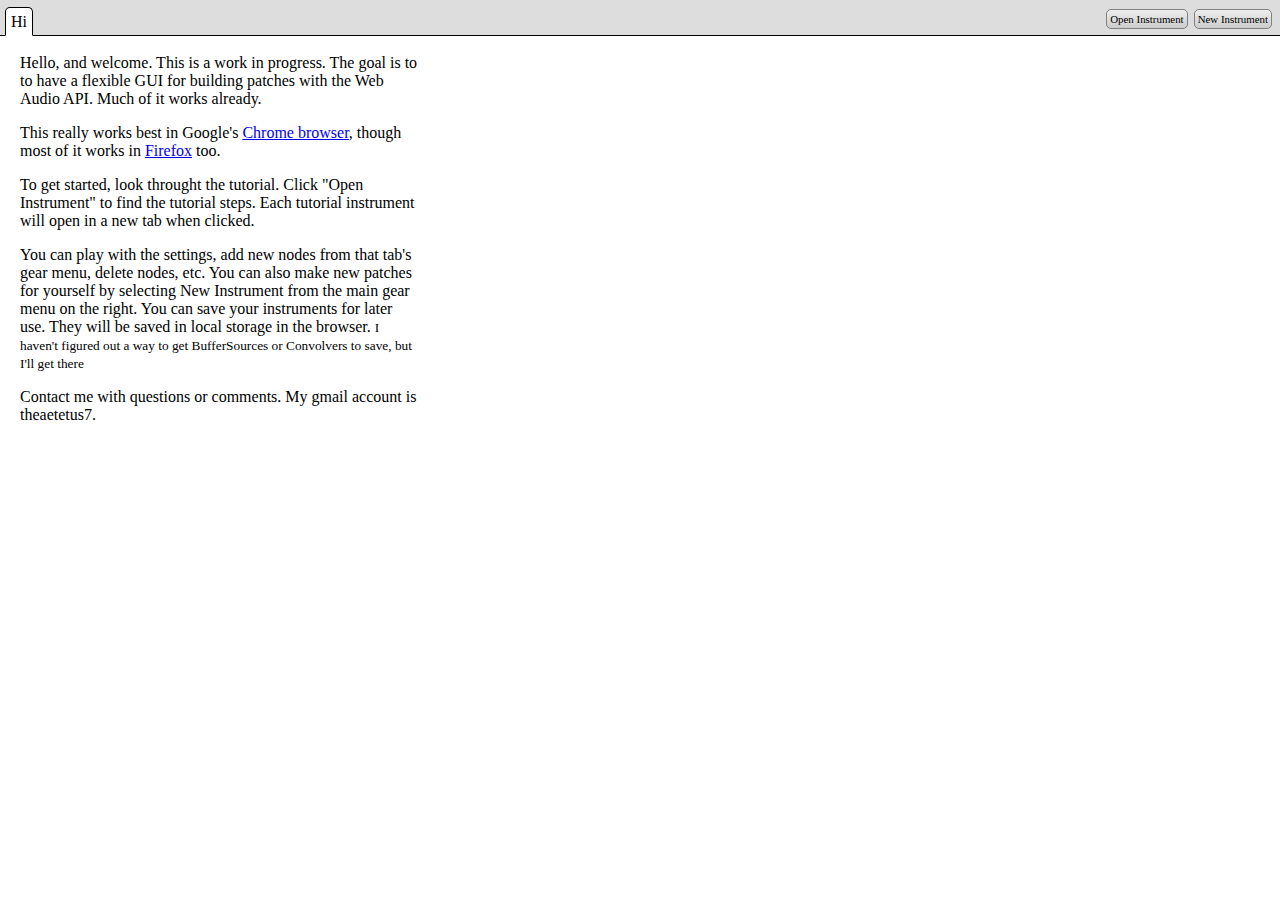
==== public_html/index.html @ 7d1bdcbb "improve file structure.  rename some files" ====
<!DOCTYPE html>
<!--
To change this license header, choose License Headers in Project Properties.
To change this template file, choose Tools | Templates
and open the template in the editor.
-->
<html>
    <head>
        <title>Web Audio GUI</title>
        <meta charset="UTF-8">
        <meta name="viewport" content="width=device-width, initial-scale=1.0">

        <link rel="icon" type="image/png" href="svg/logo16.png" />

        <link rel="stylesheet" type="text/css" href="css/SheetMusic.css">
        <link rel="stylesheet" type="text/css" href="css/tabs.css">
        <link href="//maxcdn.bootstrapcdn.com/font-awesome/4.2.0/css/font-awesome.min.css" rel="stylesheet">
        <link rel="stylesheet" href="css/synthUI2.css">            
        <style class="noteStyle"></style>
        <script src="js/MusicTools.js"></script>
        <script type='text/javascript' src='js/jquery/jquery-2.1.1.min.js'></script>
        <script src="js/math.min.js"></script>
        <script src='js/io.js'></script>
        <script src='js/instrument.js'></script>
        <script src='js/InstrumentNodeModels.js'></script>
        <script src="js/Scheduler.js"></script>
        <script src="js/SheetMusic.js"></script>
        <script src="js/chroma.min.js"></script>
        <script src='js/tabs.js'></script>
        <script src="js/synthUI.js"></script>
        <script src="js/jsPlumb-1.7.10-min.js"></script>
        <script src="js/jquery-ui-position.min.js"></script>
        <script src="js/Manager.js"></script>
    </head>
    <body>
        <div class="tutorial" style="display:none">
            <div data-tutorial='1' data-caption='Instrument [osc]'>
                <div>
                    <p>
                        This is a simple as it gets, a single oscillator.  So, let me take
                        this opportunity to explain a bit about how this program works.  
                        If this window is covering things, click the down arrow button
                        at the top right or resize your browser window.
                    </p>
                </div>
                <div>
                    <h3>
                        Playing the Instrument
                    </h3>
                    <p>
                        What you're looking at here is a representation of an instrument.
                        You can ask the instrument to play a note for a period of time at
                        using the controls at the bottom of the page.  Try it.  Try using different
                        frequencies and different durations.  You can put either numeric frequencies
                        like 138.59 or note names C#3 into the frequency box.  The duration is the
                        length of time in seconds that the note will play.  If you want the
                        note to just keep playing till you give further instructions set
                        Duration to 0 or leave it blank.  You can play around with things
                        while the instrument is playing to see how your changes sound.
                    </p>
                    <p>
                        Instruments created with WebAudioGUI are designed to be monophonic.
                        That means, they aren't designed to play more than one note at
                        the same time (though you can have many oscillators on different
                        frequency to make up that one note, see tutorial 3).
                        You can tell it to start playing a new note before
                        the old one is finished, but it won't always give you the result
                        you'd hope for.
                    </p>
                    <p>
                        Sometime, I will license the software for the underlying javascript
                        object so that you can use the instruments you build on your own website.
                        Multiple copies of the same instrument can be created to play so that
                        as many notes as you have RAM for can be played at once.
                        When you tell the javascript object to play a note, you tell it the note and the
                        start and end time.  I've also written a sequencer that that can be
                        used to get the instrument to play a whole song.
                    </p>
                </div>
            </div>
            <div data-tutorial='2' data-caption='Connections [osc,gain]'>
                <p>
                    For those of you familiar with the web audio api, you'll see that
                    all the features of OscillatorNodes and GainNodes are represented here.</p>
                <h4>Connections - inputs, outputs, and AudioParams</h4>
                <p>
                    At the top of the nodes, you see their outputs.  At the bottom
                    you see connection targets: inputs and AudioParams.  Click an
                    output and drag to a connection target to make a connection.
                </p>
            </div>
            <div data-tutorial='3' data-caption='Parameters[2osc]'>
                <h3>Parameters</h3>
                <p>Here we have two oscillators that both play when you tell the instrument to play.
                    But they don't play the same frequency.  See where the first oscillator's
                    frequency is set to <code>f</code> while the second oscillator's frequency
                    is set to <code>f*2</code>?.  The <code>f</code> is a variable that
                    will be filled in with the note you tell the instrument to play.
                    When you tell the instrument to play A3, whose frequency is 220,
                    the first oscillator starts up at 220, the second at 220*2 = 440 (one octave up).
                </p>
                <p>Nearly all WebAudioGUI input boxes can be put in terms of <code>f</code>.
                    If you want the instrument to get quieter as the instrument
                    frequency gets higher, try setting the gain to 440/f.  The input boxes are
                    powered by <a href="www.mathjs.org">mathjs</a>.  If you put something
                    into the input box that mathjs can't parse, the input box border will
                    turn red.  Entering <code>2+</code> will get you red border. Two plus what?
                    <code>2*x</code> will also get you red border because x isn't defined.</p>
                <p>Of course, you can also put constants in the input boxes.  If you wanted to try to 
                    build a bagpipe, with one drone note that stays the same pitch regardless
                    of what pitch the instrument is playing, you could make an oscillator with 
                    a frequency of <code>110</code>, for example.</p>
                <p>One of the cool things you can do in these boxes is <a data-hint='Read <code>f>440 ? 0.5 : 1</code> like this: "Is f greater than 440? If so, then 0.5. Otherwise, 1.'
                                                                          href="https://developer.mozilla.org/en-US/docs/Web/JavaScript/Reference/Operators/Conditional_Operator">conditional statements</a>.
                    Say you want an oscillator to play at half volume if the instrument frequency is above 440 and
                    at full volume otherwise.  In the gain box, enter <code>f>440 ? 0.5 : 1</code>.</p>
            </div>
            <div data-tutorial='4' data-caption='Connecting to AudioParams'>
                <h3>Connecting to AudioParams</h3>
                <p>
                    This one works best if you make the duration box in the footer blank so the instrument
                    keeps playing until you tap "stop" or give it a different note.
                </p>
                <p>
                    What does an oscillator send through its output?  A very rapid
                    series of numbers ranging between -1 and 1.  When you connect an 
                    oscillator to an AudioParam, like the grayish oscillator is connected to 
                    the gain parameter, it sends all those numbers to the parameter.
                    The real time gain of the gain node is <code>1</code> (because that's what
                    it says in the gain input box) plus whatever number it just got from the oscillator.
                    So, the real time gain is going to vary between 1+-1=0 to 1+1=2, and that's just what
                    you see happening in the VolumeOverTime graph once you hit play.  Cool, right?
                    Try changing the <code>type</code> of the grayish Oscillator.
                </p>
                <p>
                    The frequency of the grayish oscillator is <code>1/2</code> hz, so it goes through a whole cycle 
                    every two seconds. Play around with it.
                </p>
            </div>
            <div data-tutorial='5' data-caption='Time Parameters'>
                <h3>Set Value at Time</h3>
                <p>The AudioParams in the Web Audio API
                    have methods like <code>setValueAtTime</code>, <code>linearRampToValueAtTime</code>,
                    <code>exponentialRampToValueAtTime</code>, etc. These methods are represented as nodes
                    here in the Web Audio GUI.  You can see that the inputs boxes here 
                    the variables <code>s</code> and <code>e</code>.  These stand for Start and End.  
                    Remember that what you are designing an instrument that plays a note beginning at 
                    a time and ending at a time.  The variables <code>s</code> and <code>e</code> will
                    be replaced with those times, measured in seconds.  For this example, make sure
                    you have something appropriate in the duration box. <code>1</code> works nicely.
                    If you schedule things to happen before the start time or after the end time, 
                    they won't work right. So you shouldn't use <code>s-0.5</code> or <code>e+1</code>.
                    If you're duration is 1, you shouldn't schedule anything at <code>s+1.1</code> 
                    or even <code>s+1</code>.
                </p>
                <p>
                    Play with things and play notes while watching the volume over time graph. Longer 
                    durations will help you see the shape of ramping better.
                </p>
                <p>
                    The variables <code>s</code> and <code>e</code> technically work in other input boxes
                    too, so if you wanted longer notes to be louder, you could set gain to e-s 
                    (note sure why you'd want to).  The variable <code>f</code> also works in 
                    the time functions, so you could have a slower ramp up (attack) for lower
                    notes if you wanted.
                </p>
                <p>This works best when the input box in the gain is set to 0.</p>
            </div>
            <div data-tutorial='6' data-caption='FM Synthesis'>
                <p>This is an FM synth example.  The frequency of one  
                    oscillator is modified by another.</p>
                <p>The amount  
                    of frequency modulation is controlled by the GainNode.  Typically  
                    amount of modulation is measured by modulation index.  You can calculate the 
                    modulation index as gain / the frequency of the pink  
                    oscillator (the modulator).  So, when the modultor's frequency is <code>f*2</code>, 
                    and the gain is <code>f*2 *1</code>, the index of modulation is 1.  
                    If you leave the modulator's frequency at <code>f*2</code>, you can get a  
                    modulation index of 3 by setting the gain to <code>f*2*3</code>.  If you change the modulator's frequency  
                    to <code>f*1</code>, but want to keep a modulation index of 1, change the gain to <code>f*1 *1</code></p>
                <p>The phase difference between  
                    the modulator and the carrier doesn't really affect sound (throw a  
                    TimeBasedSpectrogram in there to have a look), but it does unfortunately  
                    affect the volume a bit (throw in a VolumeOverTimeGraph).  But most of all,  
                    it affects the shape of the wave form.  If you want to get the WaveForm graph to
                    look something like it does in <a  
                        href='https://commons.wikimedia.org/wiki/File%3AFrequencymodulationdemo-td.png' target='_blank'>this 
                    </a> image, you'll need to fool with the phase shift some.</p>
                <p>The Web Audio API unfortunately doesn't keep track of phases.  There are no guarantees about
                    the phase difference between two oscillators will be the same if you build
                    two copies of the instrument.  For that matter, it seems like phase differences
                    can change over time even in one instance of an instrument.  So, don't rely on
                    ***PhaseShift for anything important.</p>

            </div>
            <div data-tutorial='7' data-caption='FileSource and Convolver'>
                <h3>FileSource and Convolver</h3>
                <p>The most straightforward uses the Web Audio API's BufferSource and
                    Convolver nodes rely on external files.  Currently, Web Audio GUI
                    only allows the use of files in the users file system.  Obviously when
                    I start licensing the instrument and sequencer software, there will
                    be a way to link to server files.</p>
                <p>Click the "Choose" button on the FileSource node and select a music file
                    or something from your hard drive (don't worry, nothing is uploaded to
                    my server, I won't know what kind of music you like).  Chrome's implementation 
                    of the Web Audio API can read many types of audio files.  Try your
                    preferred type and see if it works.</p>
                <p>To use the Convolver, download an audio file that represents an impulse response.
                    Fokke van Saane has made some available to the public 
                    <a href="http://fokkie.home.xs4all.nl/IR.htm">here</a>.  I suggest
                    the <a href="http://fokkie.home.xs4all.nl/IR.htm#Schellingwoude">Small church Schellingwoude</a>.
                    If you don't want to deal with a .sit archive, download the .zip version.  
                    Unpack it and find the .wav file.  Click "Choose" in the Convolver and 
                    select that .wav file.</p>
                <p>Then set the duration to blank and push play.  If you want to hear how
                    your audio file sounds without convolution, detach the Covolver from 
                    the destination.  To hear it all the way convovled, detach the oscillator from
                    the destination.</p>
            </div>
        </div>
        <div class='tabContainer main'>
            <div class="tabHeaderBar">

                <div class='tabHeaders' data-leftstart="0" data-rightend="176px">
                    <div class='tabHeader active' data-tabfor='1' style='padding-left:5px;padding-right:5px;'>Hi</div>
                </div>
                <div class='headerBarControls'>
                    <!--<i class="fa newMusicSheet">New Music Sheet</i>
                    <i class="fa newInstrument">New Instrument</i>
                    <i class="rmTab">Rm Tab</i>
                    <i id="toBeginning" class="schedulerControl fa fa-fast-backward"></i>
                    <i id="back" class="schedulerControl fa fa-step-backward"></i>
                    <i id="play" class="schedulerControl fa fa-play"></i>
                    <i id="pause" class="schedulerControl fa fa-pause"></i>
                    <i id="forward" class="schedulerControl fa fa-step-forward"></i>
                    <span class="schedulerControl logNodes">Log nodes</span>
                    <span class="schedulerControl logInstruments">Log Instrument Info</span>-->
                </div>
            </div>

            <div class='tabBodies'>
                <div class='tabBody introduction' data-tab='1' style='overflow:scroll;'>
                    <p>Hello, and welcome.  This is a work in progress.  The goal 
                        is to to have a flexible GUI for building patches with the 
                        Web Audio API.  Much of it works already.</p>
                    <p>This really works best in Google's <a href="https://www.google.com/chrome/browser/desktop/index.html">Chrome browser</a>, though most of it 
                        works in <a href="www.mozilla.org/firefox-download">Firefox</a> too.</p>
                    <p>To get started, look throught the tutorial. Click "Open 
                        Instrument" to find the tutorial steps.  Each tutorial 
                        instrument will open in a new tab when clicked.
                    </p>
                    <p>You can play with the settings, 
                        add new nodes from that tab's gear menu, delete nodes, etc.
                        You can also make new patches for yourself by selecting New
                        Instrument from the main gear menu on the right.  You can save
                        your instruments for later use.  They will be saved in local
                        storage in the browser. <small>I haven't figured out a way to 
                            get BufferSources or Convolvers to save, but I'll get there</small></p>
                    <p>Contact me with questions or comments.  My gmail account is theaetetus7.</p>

                </div>

            </div>

        </div>
        <div class='settingsOverlay'></div>
        <div class="toastOverlay"><div class="toastInner"></div></div>
    </body>
</html>

<!--
for MusicSheet
<div class='footer' data-tab='1'>
    <span>Zoom: <input id="scaleRange" type="range" min="0.1" max="3" step="0.1" value="1"></span>
    <span>Note Spacing: <input id="spacingRange" type="range" min="10" max="500" value="100" step="10"></span>
</div>
//Sheet music scaling setup
function rescale() {
    var scale = $("#scaleRange").val();
    var spacing = $("#spacingRange").val();
    $("#scaleRange").next().text(scale);
    $("#spacingRange").next().text(spacing);
    musicSheet.rescale(scale, spacing);
}
$("#scaleRange,#spacingRange").on("change input", rescale)
rescale();



for SynthUI
<div class='footer' data-tab='2'>
    <span>Zoom: <input id="zoom" type="range" min="0.25" max="1" step="0.25" value="1"></span>
</div>
//synthUi scaling setup
$("#zoom").on("input", function() {
    var zoom = $(this).val();
    $("#plumbing").css("transform", "scale(" + zoom + ")");
    jsPlumb.setZoom(zoom);
    //$(".plumbNode").css("border",(1.49/zoom)+"px solid black");
});





<div id='miscSheetMusic'>
    <div id="newSongOverlay">
        <div id="newSongDialog">
            <div><label for="trebleInput">Treble Clef Voices</label><input id="trebleInput" type="number" value="2"></div>
            <div><label for="altoInput">Alto Clef Voices</label><input id="altoInput" type="number"></div>
            <div><label for="bassInput">Bass Clef Voices</label><input id="bassInput" type="number" value="2"></div>
            <div><label for="keySelect">Key</label>
                <select id="keySelect">
                    <option value="C">C (0 sharps, 0 flats)</option><option value="G">G (1 sharp)</option><option value="D">D (2 sharps)</option><option value="A">A (3 sharps)</option><option value="E">E (4 sharps)</option><option value="B">B (5 sharps)</option><option value="F#">F# (6 sharps)</option><option value="C#">C# (7 sharps)</option><option value="Cb">Cb (7 flats)</option><option value="Gb">Gb (6 flats)</option><option value="Db">Db (5 flats)</option><option value="Ab">Ab (4 flats)</option><option value="Eb">Eb (3 flats)</option><option value="Bb">Bb (2 flats)</option><option value="F">F (1 flat)</option>
                </select>
            </div>
            <button id="newSongOk">Ok</button><button id="newSongCancel">Cancel</button>
        </div>
    </div>
    <div id="help">
        <p>Mostly it's just type it in.  Up arrow for higher, down for lower, right for longer, left for shorter.  &gt; for sharp, &lt; for flat</p>
        <h3>Key Signature</h3>
        <p>You can change the key signature measure by measure.  To change the key signature in a measure click on it (it's there even if you can't see it, just click around at the beginning of the measure until an you get an empty selection box).
            Left and right arrow keys change the key signature once it's selected.  </p>
        <p>If you want the key signature for one bar to apply to all following bars, double click it</p>

    </div>

</div>
function rangeDisplay() {
    $(this).parent().attr("data-hint", $(this).val())
}
$("body").on("mouseover input", "input[type=range]", rangeDisplay);

-->
---- public_html/css/SheetMusic.css ----
/*
To change this license header, choose License Headers in Project Properties.
To change this template file, choose Tools | Templates
and open the template in the editor.
*/
/* 
    Created on : Dec 8, 2014, 8:39:04 AM
    Author     : bclinthall
*/

@font-face {
    font-family: MusicalSymbols;
    src: url(../ttf/MusicalSymbols-Regular.ttf);
}
.fontTest{
    font-family: MusicalSymbols;
    font-size:36px;

}
.fontKey{
    font-family: MusicalSymbols;
    font-size:36px;
}
.theSystem{
    padding-top:45px!important;
}
[data-pitch]::before {
    bottom: 0;
    display: inline-block;
    position: absolute;
    width: 100%;
    background-image: linear-gradient(#000 1px, transparent 1px);
    background-repeat: repeat-y;
    pointer-events:none;
}
[data-pitch]{
    display: inline-block;
    font-family: MusicalSymbols;
    position: relative;
    vertical-align: top;
    z-index:1;

}
.noteInner{
    z-index: 2;
    display: inline-block;
    position:relative;
}
.connect.beginConnect .noteInner:after{
    border-bottom-left-radius: 40px;
    left: 0;
    
}
.connect.endConnect .noteInner:after{
    border-bottom-right-radius: 40px;
    width: 125%!important;
}
.connect .noteInner:after{
    content: "";
    left: -50%
}
.noteInner:after {
    border-bottom: 2px solid black;
    display: inline-block;
    position: absolute;
    height: 6%;
    top: 50%;
   // width: 249%;  //needs to be the width of the note div + two times the voicebar padding
}
.noteInner:focus{
    border:2px solid red;
    margin:-2px;
    outline:none;
}
.voiceBar:focus{
    outline:none;
    position:relative;
}
.voiceBar:focus .keySignature::after{
    content: "";
    display: inline-block;
    width: 0px;
    height: 200%;
    top: -50%;
    position: absolute;
    border-right: 2px solid red;
}
.bar{
    display:inline-block;
    vertical-align:top;
    border-top: 0;
    border-bottom: 0;
    position: relative;

}
.voiceBar{
    border-right: 1px solid black;
    border-left: 1px solid black;
    background-image: linear-gradient(#000 1px, #FFF 1px);

}


.systemConnector {
    border-bottom: 1px solid green;
    border-bottom-left-radius: 20px;
    border-top-left-radius: 20px;
    border-left: 3px solid green;
    border-top: 1px solid green;
    display: inline-block;
}

.bar:first-of-type .voiceBar::before {
    display: inline-block;
    font-family: MusicalSymbols;
    position:relative;
}
.bar:first-of-type .voiceBar[data-clef=treble]::before {
    content: "\d2&";
    letter-spacing: 11%;
}
.bar:first-of-type .voiceBar[data-clef=bass]::before {
    content: "\d2?";
}
.bar:first-of-type .voiceBar[data-clef=alto]::before {
    content: "\d2B";
}
.systemLine{

}
.keySignature {
    display: inline-block;
    height: 100%;
    position: relative;
    vertical-align: top;
}
.keySignature:focus:after {
    border: 1px solid red;
    content: " ";
    display: inline-block;
    height: 200%;
    position: absolute;
    top: -50%;
    left:0;
    width: 100%;
}
.keySignature:focus {
    outline: medium none;
}
.highlight{
    color: red;
}
.barPopup {
    border: 1px solid green;
    margin: -1px;
    display: inline-block;
    position: absolute;
    bottom: 100%;
    background: #dde8dd;
    z-index: 3;
    padding: 10px;
    width:400px;
    opacity: .9;
}
.bar:hover {
    border: 1px solid green;
    margin: -1px;
    z-index: 3;
}
#help{
    display:none;
}
#newSongOverlay{
    position: fixed;
    top:0;
    bottom: 0;
    left: 0;
    right: 0;
    background-color: rgba(0,0,0,.5);
    z-index: 4;
    display:none;
}
#newSongDialog{
    background-color: white;
    margin-left: auto;
    margin-right:auto;
    padding: 10px;
    border: 1px solid black;
    width: 350px;
    top: 20%;
    position: relative;
    z-index: 4;
}
#newSongDialog label{
    width: 150px;
    text-align:right;
    display:inline-block;
    margin:10px;
}
#newSongDialog input{
    width: 50px;
    margin:10px;
}
#newSongDialog button{
    margin:10px;
}
.pauseBar{
    border: 1px solid orange;
    margin: -1px;
}
#voiceControls td{
    text-align:center;
}

.blank{
    display: inline-block;
}
---- public_html/css/tabs.css ----
/*
To change this license header, choose License Headers in Project Properties.
To change this template file, choose Tools | Templates
and open the template in the editor.
*/
/* 
    Created on : Dec 17, 2014, 11:37:45 PM
    Author     : bclinthall
*/

.tabContainer{
    position: absolute;
    overflow:hidden;

}
.tabBodies{
    bottom: 0;
    left: 0;
    position: absolute;
    right: 0;
    top: 33px;
}
.tabBody{
    bottom: 0;
    left: 0;
    /* overflow: scroll; */
    padding: 5px;
    position: absolute;
    right: 0;
    top: 0;
}
.tabHeader {
    background-color: white;
    border: 1px solid black;
    border-top-left-radius: 5px;
    border-top-right-radius: 5px;
    display: inline-block;
    margin: 7px 5px -2px;
    padding: 5px 0px 4px;
    position: relative;
    cursor: default;
}
.tabHeaderBar * {
    -webkit-touch-callout: none;
    -webkit-user-select: none;
    -khtml-user-select: none;
    -moz-user-select: none;
    -ms-user-select: none;
    user-select: none;
}
.tabHeader.active {
    border-bottom: 1px solid white;
    margin: 7px 5px -2px;
    padding: 5px 0px 4px;
}
.tabLabel{
    padding-left:5px;
}


.tabHeaderBar{
    white-space: nowrap;
    left: 0;
    right:0;
}
.tabHeaderBar, .tabHeaderBarSpacer{
    background-color: #ddd;
    border-bottom: 1px solid black;
    height: 35px;
    position: absolute;
}
.tabHeaderBarSpacer{
    z-index: 1;
    display: none;
}

.tabHeaders {
    height: 35px;
    position: absolute;
    white-space: nowrap;
}


.tabHeaders{
    /* right: 0; */
    left:0;
}
.tabScrollControl.left {
    left: 0;
}
.tabScrollControl.right {
    right: 0;
}
.tabScrollControl {
    background-color: #ddd;
    display: inline-block;
    height: 35px;
    line-height: 35px;
    opacity: 0.85;
    padding: 0 5px;
    position: absolute;
    top: 0;
    z-index: 2;
}

/*unique*/
/*.tabScrollControl.right {
    right: 500px;
}*/


i.fa.fa-cog.fa-lg {
    display: inline-block;
    /* min-width: 10px; */
    /* min-height: 10px; */
    /* background-color: teal; */
}
.tabContainer{
    top: 0px;
    bottom:0px;
    left: 0px;
    right:0px;
}
.headerBarControls {
    background-color: #ddd;
    border-bottom: 1px solid black;
    display: inline-block;
    height: 35px;
    line-height: 35px;
    padding-right: 5px;
    padding-top: 0;
    position: absolute;
    right: 0;
    top: 0;
    /* z-index: 1; */
}
.headerBarControls > div{
    display:inline-block;
}
.fa{
    cursor: default;
}
.schedulerControl{
    border: 1px solid black;
    padding:2px;
    margin-top:7px;
}
.fa:before{
    border-radius: 10px;
    padding: 5px 7px;
}
.fa:hover:before {
    background-color: rgba(0, 0, 0, 0.1);
    border-radius: 20px;
}
.footer{
    position: absolute;
    bottom: 0px;
    left: 0px;
    right: 0px;
    background-color: #DDD;
    height: 30px;
    padding:  5px 5px 0;
}
.footer input[type=range]{
    vertical-align: bottom;
}

.settings{
    display: inline-block;
    position: relative;
}
.settingsIcon{
    height: 23px;
    vertical-align: bottom;
    width: 23px;
    margin-bottom: -7px;
    padding-bottom: 7px;
    padding-top:3px;
    border-top-left-radius: 5px;
    border-top-right-radius: 5px;
    z-index: 5;
}
.settings.active .settingsIcon{
    background-color: rgba(0,0,0,0.5);
    color: white;
}
.settings.active .settingsDiv{
    display: block;
    overflow: scroll;
}
.settingsDiv{
    position: absolute;
    display: none;
    z-index: 240!important;
    padding: 5px 0;
    border: 1px solid rgba(0,0,0,0.5);
    box-shadow: 5px 6px 6px rgba(0,0,0,0.5);
    opacity: 0.9;
    font-family: Tahoma, Geneva, sans-serif;
    font-size: small;
    background-color: white;
    line-height: initial;
}
.settingsDiv *{
    z-index: auto!important;
}
.menuMoreIndicator{
    background-color: white;
    position: fixed;
    height: 15px;
    display:inline-block;
    border: 1px solid transparent;
    margin: 0;
    padding: 0;
    border: 1px solid rgba(0,0,0,0.5);
    border-top: 0px none;
    text-align:center;
}
.settingsOverlay{
    position:absolute;
    top:0;
    bottom:0;
    left:0;
    right:0;
    display:none;
    z-index: 200;
}
.menuItem{
    padding: 2px 10px;
}
.ioDiv:hover, .menuItem:hover{
    background-color: rgba(0,0,0,.5);
    color: white;
}
.menuSpacer{
    height: 1px;
    background-color: rgba(0,0,0,0.5);
    margin: 5px 0px;
}
.settingsDiv .inputDiv label{
    width: 100px;
    display:inline-block;
}
.settingsDiv .inputDiv input{
    width: 50px;
}
.settingsDiv .rangeInputDiv label{
    width: 30px;
    display:inline-block;
}
.settingsDiv .rangeInputDiv input{
    width: 150px;
    vertical-align: bottom;
}

.settingsDiv .inputDiv, .settingsDiv .rangeInputDiv{
    white-space: nowrap;
}   

.toastOverlay{
    position:absolute;
    left:0;
    right:0;
    top:0;
    bottom:0;
    background-color:rgba(0,0,0,0.2);
    display:none;
    z-index: 241;
}
.toastInner{
    position:absolute;
    bottom:20px;
    left: 0;
    right:0;
    background-color:rgba(0,0,0,0.2);
    text-align: center;
    color:white;
    font-size:4em;
}
[data-hint]{
    position:relative;
}
.tooltip{
    position:absolute;
    background-color:antiquewhite;
    border: 1px solid gray;
    width:200px;
    padding: 5px;
    border-radius: 5px;
    box-shadow: 6px 6px 5px rgba(0,0,0,0.3);
    z-index: 11;
    white-space: normal;
}
---- public_html/css/synthUI2.css ----
.synthUiDiv{
    position: absolute;
    overflow:scroll;
    /* background-color: teal; */
    top: 0px;
    bottom: 30px;
    left: 0px;
    right: 0px;
    direction: rtl;
    
}
._jsPlumb_connector { z-index:4; }
._jsPlumb_endpoint { z-index:5; }
._jsPlumb_overlay { z-index:6; }


.nodeDiv{
    position: absolute;
    background-color: yellowgreen;
    display: inline-block;
    padding: 25px 10px 5px;
    opacity: 0.9;
    white-space: nowrap;
    min-width: 80px;
    box-shadow: 6px 6px 5px rgba(0,0,0,0.3);
    direction: ltr;
    z-index: 10;
}
.nodeTypeLabel{
    font-weight:bold;
    text-align: center;
    padding: 0;
    padding-bottom: 5px;
}

.nodeDiv label {
    display: inline-block;
    width: 115px;
}
table.paramsDiv{
    width:100%;
}
.paramsDiv td:last-child{
    position:relative;
    min-width:75px;
}
.paramsDiv input{
    position: absolute;
    width: 100%;
    margin: 0;
    top: 0;
    font-family: monospace;
}
.nodeDiv .canvasDiv{
    height: 150px;
    width: 300px;
    overflow:scroll;
}
.nodeDiv canvas{
    background-color: rgba(0,0,0,0.5);
    height: 150px;
    width: 300px;
}
#AudioContext.nodeDiv {
    right: 0;
    top: 0;
}

.instrumentTestDiv *:first-child{
    margin-left: 5px;
}
.instrumentTestDiv input{
    width: 50px;
    margin-right: 5px;
    margin-left: 2px;
}
/*[data-hint]:hover::after{
    vertical-align: top;
    display: inline-block;
    position: absolute;
    content: attr(data-hint);
    border: 1px solid orangered;
    background-color: orange;
    padding: 5px;
    margin-left: 10px;
    opacity: .8;
    border-radius: 5px;
    width: 200px;
    z-index:20;
    bottom:0px;
    white-space: normal;
}
label[data-hint]:hover::after{
    right: 100%;
    margin-left:0;
}*/
.floatParamUi .radio {
    display: inline-block;
    padding: 2px 0;
    text-align: center;
    width: 14px;
    border: 1px solid black;
}
.floatParamUi .radio.active {
    background-color: rgba(0,0,0,0.1);
}
.floatParamUi .radio.c{
    border-top-left-radius: 5px;
    border-bottom-left-radius: 5px;
    border-right-width: 0px;
}
.floatParamUi .radio.f{
    border-top-right-radius: 5px;
    border-bottom-right-radius: 5px;
    border-left-width: 0px;
    margin-right: 10px;
}
input.error{
    border-color: red;
}
.visualizerCanvasDiv{
    /* background-color:goldenrod; */
}
.nodeTypeLabel .fa{
    position: absolute;
    
    
}
.contract{
    right: 0px;
    top: 8px;
}
.expand{
    right:0px;
    top:8px;
}
.duplicate{
    top: 8px;
    left: 0px;
}
.delete{
    top: 8px;
    left: 22px;
}
.jsplumb-droppable.active{
    border:1px solid blue;
}
.nodeDiv[data-nodeid=Destination]{
    right: 7px;
    top: 7px;
    padding: 20px 20px 15px;
}

.targetFlex{
    display: flex;
    min-width: 100%;
    margin: 5px -10px -5px;
}
.targetFlex div{
    border: 1px solid black;
    border-left: 0px none;
    flex: 1 1 auto;
    text-align: center;
    padding: 0 2px;
}
.targetFlex div:first-child{
    border-left: 1px solid black;
}

.buttonMimic, button, input[type=button]{
    border-radius: 5px;
    background: linear-gradient(180deg, #eee,#ccc);
    padding: 3px 3px;
    text-align: center;
    border: 1px solid gray;
    font-size: 0.68em;
    vertical-align: baseline;
    cursor: default;
    margin: 0px 3px;
}
.headerBarControls .buttonMimic{
    width: 74px;
}
.exampleTextDiv{
    position:absolute;
    /* z-index:-1; */
    right: 0;
    bottom: 10px;
    top: 80px;
    width: 500px;
    background-color: antiquewhite;
    direction: ltr;
    overflow: scroll;
    opacity: 0.8;
    padding: 0px 20px;
    max-width: 90%;
}
.styledBtn{
    display:inline-block;
    border-radius: 10px;
    border:1px solid black;
    width: 15px;
    height: 15px;
    line-height: 15px;
    text-align:center;
    background-color:silver;
    float:right;
    margin-right: 8px!important;
    font-size: small;
    font-weight: bold;
}
.bottomBtn{
    position:absolute;
    top: 2px;
    right:2px;
}
.tooltip p{
    margin:0;
    padding:0;
    margin-top: 5px;
    text-indent: 1em;
}
.introduction p{
    max-width: 400px;
    padding-left: 15px;
    padding-right: 15px;
}
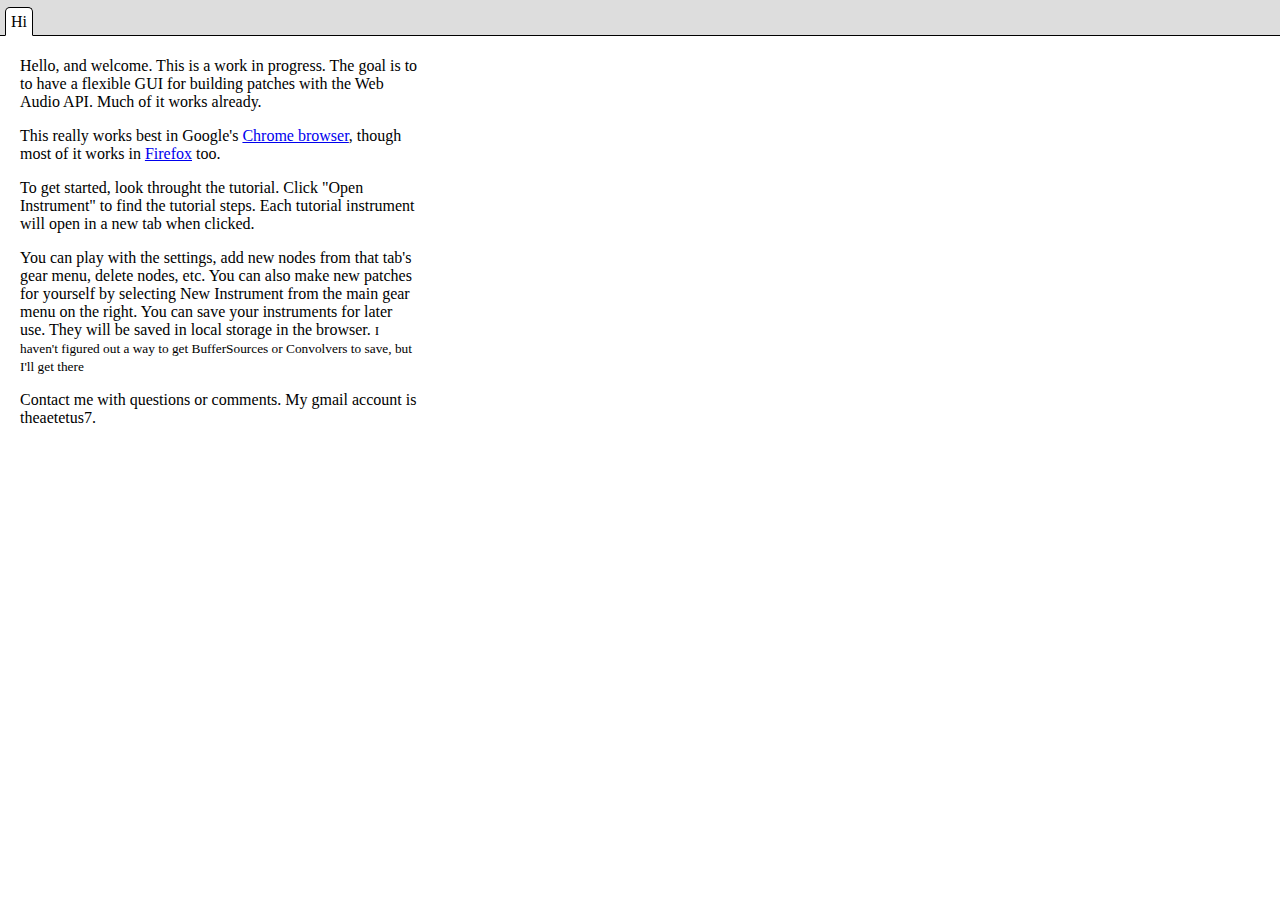
==== commit eeb93cfe: "Rename .settings, .settingsDiv, and .settingsOverlay to .menuContainer, .menuContent, and .menuOverl" ====
--- a/public_html/index.html
+++ b/public_html/index.html
@@ -1,8 +1,7 @@
 <!DOCTYPE html>
 <!--
-To change this license header, choose License Headers in Project Properties.
-To change this template file, choose Tools | Templates
-and open the template in the editor.
+ Copyright B. Clint Hall 2014-2015.  All rights reserved.
+ Contact the author to discuss licensing.  theaetetus7  gmail.com
 -->
 <html>
     <head>
@@ -11,12 +10,13 @@
         <meta name="viewport" content="width=device-width, initial-scale=1.0">
 
         <link rel="icon" type="image/png" href="svg/logo16.png" />
-
+        <meta name="description" content="Make instruments or patches for the Web Audio API with this GUI.">
+        <meta name='keywords' content='Web Audio API, Web Audio API GUI, Web Audio API patch, Web Audio API instrument, online synthesizer, frequency modulation synthesis, oscillator'>
+        
         <link rel="stylesheet" type="text/css" href="css/SheetMusic.css">
         <link rel="stylesheet" type="text/css" href="css/tabs.css">
         <link href="//maxcdn.bootstrapcdn.com/font-awesome/4.2.0/css/font-awesome.min.css" rel="stylesheet">
         <link rel="stylesheet" href="css/synthUI2.css">            
-        <style class="noteStyle"></style>
         <script src="js/MusicTools.js"></script>
         <script type='text/javascript' src='js/jquery/jquery-2.1.1.min.js'></script>
         <script src="js/math.min.js"></script>
@@ -24,8 +24,8 @@
         <script src='js/instrument.js'></script>
         <script src='js/InstrumentNodeModels.js'></script>
         <script src="js/Scheduler.js"></script>
-        <script src="js/SheetMusic.js"></script>
         <script src="js/chroma.min.js"></script>
+        <script src='js/mousehold.js'></script>
         <script src='js/tabs.js'></script>
         <script src="js/synthUI.js"></script>
         <script src="js/jsPlumb-1.7.10-min.js"></script>
@@ -263,7 +263,7 @@
             </div>
 
         </div>
-        <div class='settingsOverlay'></div>
+        <div class='menuOverlay'></div>
         <div class="toastOverlay"><div class="toastInner"></div></div>
     </body>
 </html>
--- a/public_html/css/SheetMusic.css
+++ b/public_html/css/SheetMusic.css
@@ -1,12 +1,11 @@
-/*
-To change this license header, choose License Headers in Project Properties.
-To change this template file, choose Tools | Templates
-and open the template in the editor.
+
+/* 
+ * Copyright B. Clint Hall 2014-2015.  All rights reserved.
+ * Contact the author to discuss licensing.  theaetetus7  gmail.com
+ * 
+ * Created on : Dec 8, 2014, 8:39:04 AM
+ * Author     : bclinthall
 */
-/* 
-    Created on : Dec 8, 2014, 8:39:04 AM
-    Author     : bclinthall
-*/
 
 @font-face {
     font-family: MusicalSymbols;
@@ -21,8 +20,14 @@
     font-family: MusicalSymbols;
     font-size:36px;
 }
-.theSystem{
-    padding-top:45px!important;
+.musicSheet.tabBody{
+    padding: 10px;
+    position:absolute;
+    top:0;
+    left:0;
+    right:0;
+    bottom: 35px;
+    overflow-y: scroll;
 }
 [data-pitch]::before {
     bottom: 0;
@@ -45,11 +50,12 @@
     z-index: 2;
     display: inline-block;
     position:relative;
+    margin-bottom: -45%!important;
 }
 .connect.beginConnect .noteInner:after{
     border-bottom-left-radius: 40px;
     left: 0;
-    
+    width: 29px;
 }
 .connect.endConnect .noteInner:after{
     border-bottom-right-radius: 40px;
@@ -57,15 +63,17 @@
 }
 .connect .noteInner:after{
     content: "";
-    left: -50%
+    left: -50%;
+    width: 37px;
 }
 .noteInner:after {
     border-bottom: 2px solid black;
     display: inline-block;
     position: absolute;
     height: 6%;
-    top: 50%;
-   // width: 249%;  //needs to be the width of the note div + two times the voicebar padding
+    top: 50%;//
+    width: 249%;//;
+    /* width: 427px!important; */
 }
 .noteInner:focus{
     border:2px solid red;
@@ -91,7 +99,9 @@
     border-top: 0;
     border-bottom: 0;
     position: relative;
-
+    /* overflow: hidden; */
+    /* overflow-y: visible; */
+    background-color: white;
 }
 .voiceBar{
     border-right: 1px solid black;
@@ -126,7 +136,9 @@
     content: "\d2B";
 }
 .systemLine{
-
+ -moz-user-select: none;
+  -webkit-user-select: none;
+  -ms-user-select: none;
 }
 .keySignature {
     display: inline-block;
@@ -159,7 +171,8 @@
     background: #dde8dd;
     z-index: 3;
     padding: 10px;
-    width:400px;
+    //width:400px;
+    white-space: nowrap;
     opacity: .9;
 }
 .bar:hover {
@@ -167,30 +180,8 @@
     margin: -1px;
     z-index: 3;
 }
-#help{
-    display:none;
-}
-#newSongOverlay{
-    position: fixed;
-    top:0;
-    bottom: 0;
-    left: 0;
-    right: 0;
-    background-color: rgba(0,0,0,.5);
-    z-index: 4;
-    display:none;
-}
-#newSongDialog{
-    background-color: white;
-    margin-left: auto;
-    margin-right:auto;
-    padding: 10px;
-    border: 1px solid black;
-    width: 350px;
-    top: 20%;
-    position: relative;
-    z-index: 4;
-}
+
+
 #newSongDialog label{
     width: 150px;
     text-align:right;
@@ -198,15 +189,16 @@
     margin:10px;
 }
 #newSongDialog input{
-    width: 50px;
     margin:10px;
 }
-#newSongDialog button{
-    margin:10px;
+#newSongDialog.overlayInner{
+    //background-color: #ddd;
+}
+#newSongDialog input#songNameInput{
 }
 .pauseBar{
-    border: 1px solid orange;
-    margin: -1px;
+    outline: 1px solid orange;
+    z-index: 2;
 }
 #voiceControls td{
     text-align:center;
@@ -214,4 +206,20 @@
 
 .blank{
     display: inline-block;
-}+}
+.rangeNumber{
+    width: 35px;
+    padding: 0 5px;
+    background-color: #EEE;
+    border: 1px solid gray;
+    display: inline-block;
+    text-align: right;
+}
+.settingsIcon{
+    /* display: inline-block; */
+    /* background-color: teal; */
+}
+.marked{
+    background-color: teal;
+    outline: 1px dotted blue;
+}
--- a/public_html/css/tabs.css
+++ b/public_html/css/tabs.css
@@ -1,9 +1,8 @@
-/*
-To change this license header, choose License Headers in Project Properties.
-To change this template file, choose Tools | Templates
-and open the template in the editor.
-*/
+
 /* 
+ * Copyright B. Clint Hall 2014-2015.  All rights reserved.
+ * Contact the author to discuss licensing.  theaetetus7  gmail.com
+
     Created on : Dec 17, 2014, 11:37:45 PM
     Author     : bclinthall
 */
@@ -18,7 +17,7 @@
     left: 0;
     position: absolute;
     right: 0;
-    top: 33px;
+    top: 36px;
 }
 .tabBody{
     bottom: 0;
@@ -148,6 +147,8 @@
 .fa:before{
     border-radius: 10px;
     padding: 5px 7px;
+    content: "*";
+    /* font-family: "Times"; */
 }
 .fa:hover:before {
     background-color: rgba(0, 0, 0, 0.1);
@@ -166,14 +167,14 @@
     vertical-align: bottom;
 }
 
-.settings{
+.menuContainer{
     display: inline-block;
     position: relative;
 }
 .settingsIcon{
-    height: 23px;
+    /* height: 23px; */
     vertical-align: bottom;
-    width: 23px;
+    /* width: 23px; */
     margin-bottom: -7px;
     padding-bottom: 7px;
     padding-top:3px;
@@ -181,28 +182,28 @@
     border-top-right-radius: 5px;
     z-index: 5;
 }
-.settings.active .settingsIcon{
+.menuContainer.active .settingsIcon{
     background-color: rgba(0,0,0,0.5);
     color: white;
 }
-.settings.active .settingsDiv{
+.menuContainer.active > .menuConent{
     display: block;
     overflow: scroll;
 }
-.settingsDiv{
+.menuConent{
     position: absolute;
     display: none;
     z-index: 240!important;
     padding: 5px 0;
     border: 1px solid rgba(0,0,0,0.5);
     box-shadow: 5px 6px 6px rgba(0,0,0,0.5);
-    opacity: 0.9;
+    opacity: 0.95;
     font-family: Tahoma, Geneva, sans-serif;
     font-size: small;
     background-color: white;
     line-height: initial;
 }
-.settingsDiv *{
+.menuConent *{
     z-index: auto!important;
 }
 .menuMoreIndicator{
@@ -217,7 +218,7 @@
     border-top: 0px none;
     text-align:center;
 }
-.settingsOverlay{
+.menuOverlay{
     position:absolute;
     top:0;
     bottom:0;
@@ -238,23 +239,23 @@
     background-color: rgba(0,0,0,0.5);
     margin: 5px 0px;
 }
-.settingsDiv .inputDiv label{
+.menuConent .inputDiv label{
     width: 100px;
     display:inline-block;
 }
-.settingsDiv .inputDiv input{
+.menuConent .inputDiv input{
     width: 50px;
 }
-.settingsDiv .rangeInputDiv label{
+.menuConent .rangeInputDiv label{
     width: 30px;
     display:inline-block;
 }
-.settingsDiv .rangeInputDiv input{
+.menuConent .rangeInputDiv input{
     width: 150px;
     vertical-align: bottom;
 }
 
-.settingsDiv .inputDiv, .settingsDiv .rangeInputDiv{
+.menuConent .inputDiv, .menuConent .rangeInputDiv{
     white-space: nowrap;
 }   
 
@@ -291,4 +292,42 @@
     box-shadow: 6px 6px 5px rgba(0,0,0,0.3);
     z-index: 11;
     white-space: normal;
+    font-style: normal;
+    font-size: medium;
+}
+.tooltip p{
+    margin:0;
+    padding:0;
+    margin-top: 5px;
+    text-indent: 1em;
+}
+.overlay{
+    background-color: rgba(0,0,0,0.3);
+    position: absolute;
+    left: 0;
+    top: 0;
+    right: 0;
+    bottom: 0;
+    display: none;
+    z-index: 50;
+}
+.overlayInner{
+    position: absolute;
+    top: 50%;
+    left: 50%;
+    transform: translateX(-50%) translateY(-50%);
+    background-color: white;
+    border: 1px solid black;
+    border-radius: 5px;
+    padding: 15px;
+    box-shadow: 6px 5px 5px rgba(0,0,0,.3);
+    text-shadow: none;
+    max-height: 75%;
+    overflow: scroll;
+}
+.mainMenuItem{
+    display: block;
+}
+.menuContainer.active > .menuContent.mainMenuContent{
+    overflow: visible;
 }--- a/public_html/css/synthUI2.css
+++ b/public_html/css/synthUI2.css
@@ -1,3 +1,8 @@
+/* 
+ * Copyright B. Clint Hall 2014-2015.  All rights reserved.
+ * Contact the author to discuss licensing.  theaetetus7  gmail.com
+ */
+
 .synthUiDiv{
     position: absolute;
     overflow:scroll;
@@ -214,12 +219,7 @@
     top: 2px;
     right:2px;
 }
-.tooltip p{
-    margin:0;
-    padding:0;
-    margin-top: 5px;
-    text-indent: 1em;
-}
+
 .introduction p{
     max-width: 400px;
     padding-left: 15px;
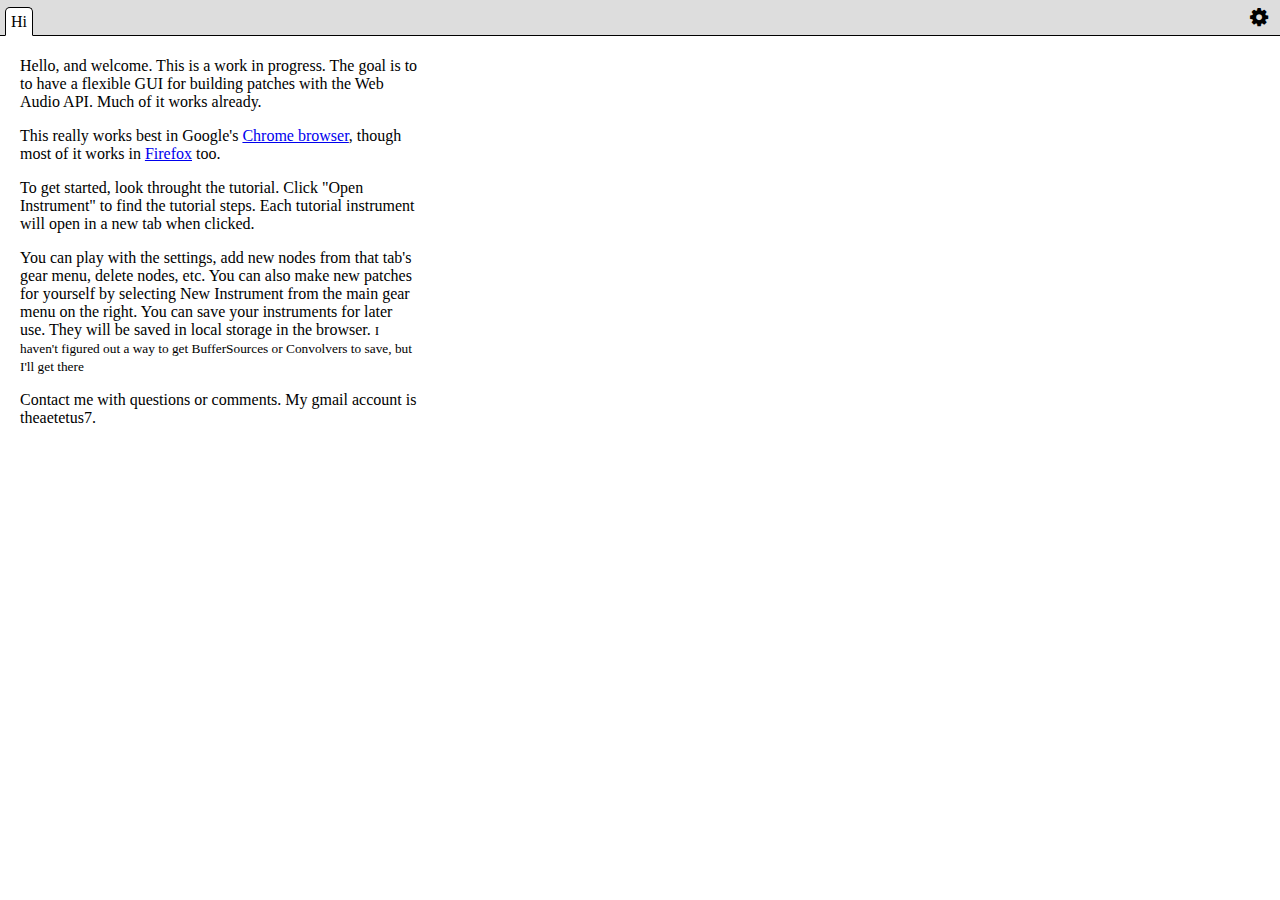
==== commit 2151954f: "Changed which file is index.html" ====
--- a/public_html/index.html
+++ b/public_html/index.html
@@ -5,18 +5,19 @@
 -->
 <html>
     <head>
-        <title>Web Audio GUI</title>
+        <title>Sheet Music - The Music of the Spheres</title>
         <meta charset="UTF-8">
         <meta name="viewport" content="width=device-width, initial-scale=1.0">
 
         <link rel="icon" type="image/png" href="svg/logo16.png" />
         <meta name="description" content="Make instruments or patches for the Web Audio API with this GUI.">
         <meta name='keywords' content='Web Audio API, Web Audio API GUI, Web Audio API patch, Web Audio API instrument, online synthesizer, frequency modulation synthesis, oscillator'>
-        
+
         <link rel="stylesheet" type="text/css" href="css/SheetMusic.css">
         <link rel="stylesheet" type="text/css" href="css/tabs.css">
         <link href="//maxcdn.bootstrapcdn.com/font-awesome/4.2.0/css/font-awesome.min.css" rel="stylesheet">
         <link rel="stylesheet" href="css/synthUI2.css">            
+        <style class="noteStyle"></style>
         <script src="js/MusicTools.js"></script>
         <script type='text/javascript' src='js/jquery/jquery-2.1.1.min.js'></script>
         <script src="js/math.min.js"></script>
@@ -24,6 +25,7 @@
         <script src='js/instrument.js'></script>
         <script src='js/InstrumentNodeModels.js'></script>
         <script src="js/Scheduler.js"></script>
+        <script src="js/SheetMusic2.js"></script>
         <script src="js/chroma.min.js"></script>
         <script src='js/mousehold.js'></script>
         <script src='js/tabs.js'></script>
@@ -31,6 +33,8 @@
         <script src="js/jsPlumb-1.7.10-min.js"></script>
         <script src="js/jquery-ui-position.min.js"></script>
         <script src="js/Manager.js"></script>
+        <script src="js/lz-string.min.js"></script>
+        <script src="js/TutorialEngine.js"></script>
     </head>
     <body>
         <div class="tutorial" style="display:none">
@@ -221,7 +225,7 @@
         <div class='tabContainer main'>
             <div class="tabHeaderBar">
 
-                <div class='tabHeaders' data-leftstart="0" data-rightend="176px">
+                <div class='tabHeaders' data-leftstart="0" data-rightend="35px">
                     <div class='tabHeader active' data-tabfor='1' style='padding-left:5px;padding-right:5px;'>Hi</div>
                 </div>
                 <div class='headerBarControls'>
@@ -261,10 +265,54 @@
                 </div>
 
             </div>
-
+            <div id="musicSheetFooter" class='footer' style="display:none">
+                <span>Zoom: </span><input id="scaleRange" type="range" min="0.1" max="3" step="0.1" value="1"><span class="rangeNumber"></span>
+                <span>Note Spacing: </span><input id="spacingRange" type="range" min="10" max="500" value="100" step="10"><span class="rangeNumber"></span>
+                <span id="musicSheetMainControls">
+                    <i id="toBeginning" data-hint="to beginning" class="buttonMimic fa fa-fast-backward"></i>
+                    <i id="back" data-hint="back one measure" class="buttonMimic fa fa-step-backward"></i>
+                    <i id="play" data-hint="play" class="buttonMimic fa fa-play"></i>
+                    <i id="pause" data-hint="pause" class="buttonMimic fa fa-pause"></i>
+                    <i id="forward" data-hint="forward one measure" class="buttonMimic fa fa-step-forward"></i>
+                </span>
+            </div>
         </div>
         <div class='menuOverlay'></div>
         <div class="toastOverlay"><div class="toastInner"></div></div>
+        <div id="importExportOverlay" class="overlay">
+            <div id="importExportDialog" class="overlayInner">
+                <textarea id="importExportText" style="width:250px; height:100px"></textarea>
+                <button id="importBtn" style="display: block" class="import">Import</button>
+                <div class="import">Paste the exported text into the text box above, then tap "import."</div>
+                <div class="export">Copy the text in the text box above.</div>
+                <button id="exportOk" class="export">Ok</button>
+            </div>
+        </div>
+        <div id='miscSheetMusic'>
+            <div id="newSongOverlay" class="overlay">
+                <div id="newSongDialog" class="overlayInner">
+                    <div><label for="songNameInput">Title</label><input id="songNameInput"></div>
+                    <div><label for="trebleInput" >Treble Clef Voices</label><input id="trebleInput" type="number" value="2"></div>
+                    <div><label for="altoInput">Alto Clef Voices</label><input id="altoInput" type="number"></div>
+                    <div><label for="bassInput">Bass Clef Voices</label><input id="bassInput" type="number" value="2"></div>
+                    <div><label for="keySelect">Key</label>
+                        <select id="keySelect">
+                            <option value="C">C (0 sharps, 0 flats)</option><option value="G">G (1 sharp)</option><option value="D">D (2 sharps)</option><option value="A">A (3 sharps)</option><option value="E">E (4 sharps)</option><option value="B">B (5 sharps)</option><option value="F#">F# (6 sharps)</option><option value="C#">C# (7 sharps)</option><option value="Cb">Cb (7 flats)</option><option value="Gb">Gb (6 flats)</option><option value="Db">Db (5 flats)</option><option value="Ab">Ab (4 flats)</option><option value="Eb">Eb (3 flats)</option><option value="Bb">Bb (2 flats)</option><option value="F">F (1 flat)</option>
+                        </select>
+                    </div>
+                    <span id="newSongOk" class="buttonMimic">Ok</span><span id="newSongCancel" class="buttonMimic">Cancel</span>
+                </div>
+            </div>
+            <!--<div id="help">
+                <p>Mostly it's just type it in.  Up arrow for higher, down for lower, right for longer, left for shorter.  &gt; for sharp, &lt; for flat</p>
+                <h3>Key Signature</h3>
+                <p>You can change the key signature measure by measure.  To change the key signature in a measure click on it (it's there even if you can't see it, just click around at the beginning of the measure until an you get an empty selection box).
+                    Left and right arrow keys change the key signature once it's selected.  </p>
+                <p>If you want the key signature for one bar to apply to all following bars, double click it</p>
+        
+            </div>-->
+
+        </div>
     </body>
 </html>
 
--- a/public_html/css/SheetMusic.css
+++ b/public_html/css/SheetMusic.css
@@ -223,3 +223,23 @@
     background-color: teal;
     outline: 1px dotted blue;
 }
+
+.tutorialDiv{
+    position: absolute;
+    top: 50px;
+    width: 33%;
+    bottom: 50px;
+    right: 5px;
+    background-color: rgba(200,200,200,.85);
+    border: 1px solid black;
+    z-index: 5;
+    padding: 5px;
+    overflow:  scroll;
+}
+.tutorialDiv code{
+    background-color: rgba(256,256,256,.5);
+    padding: 0px 2px;
+}
+.tutorialSelect{
+    width: 100%;
+}--- a/public_html/css/tabs.css
+++ b/public_html/css/tabs.css
@@ -186,11 +186,11 @@
     background-color: rgba(0,0,0,0.5);
     color: white;
 }
-.menuContainer.active > .menuConent{
+.menuContainer.active > .menuContent{
     display: block;
     overflow: scroll;
 }
-.menuConent{
+.menuContent{
     position: absolute;
     display: none;
     z-index: 240!important;
@@ -203,7 +203,7 @@
     background-color: white;
     line-height: initial;
 }
-.menuConent *{
+.menuContent *{
     z-index: auto!important;
 }
 .menuMoreIndicator{
@@ -239,23 +239,23 @@
     background-color: rgba(0,0,0,0.5);
     margin: 5px 0px;
 }
-.menuConent .inputDiv label{
+.menuContent .inputDiv label{
     width: 100px;
     display:inline-block;
 }
-.menuConent .inputDiv input{
+.menuContent .inputDiv input{
     width: 50px;
 }
-.menuConent .rangeInputDiv label{
+.menuContent .rangeInputDiv label{
     width: 30px;
     display:inline-block;
 }
-.menuConent .rangeInputDiv input{
+.menuContent .rangeInputDiv input{
     width: 150px;
     vertical-align: bottom;
 }
 
-.menuConent .inputDiv, .menuConent .rangeInputDiv{
+.menuContent .inputDiv, .menuContent .rangeInputDiv{
     white-space: nowrap;
 }   
 
@@ -294,6 +294,7 @@
     white-space: normal;
     font-style: normal;
     font-size: medium;
+    color: black;
 }
 .tooltip p{
     margin:0;
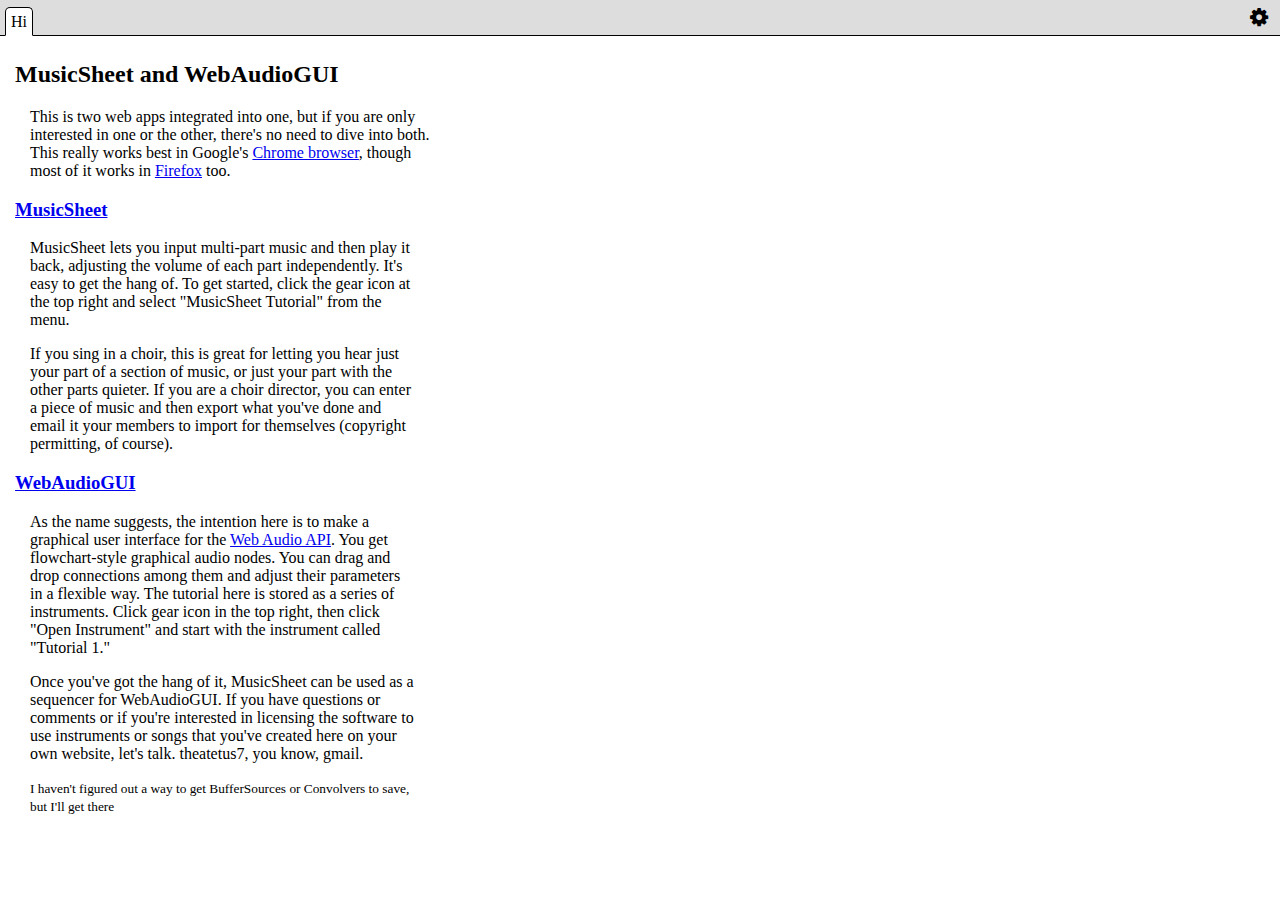
==== commit 4271b5d6: "Change introduction" ====
--- a/public_html/index.html
+++ b/public_html/index.html
@@ -244,24 +244,44 @@
 
             <div class='tabBodies'>
                 <div class='tabBody introduction' data-tab='1' style='overflow:scroll;'>
-                    <p>Hello, and welcome.  This is a work in progress.  The goal 
-                        is to to have a flexible GUI for building patches with the 
-                        Web Audio API.  Much of it works already.</p>
-                    <p>This really works best in Google's <a href="https://www.google.com/chrome/browser/desktop/index.html">Chrome browser</a>, though most of it 
-                        works in <a href="www.mozilla.org/firefox-download">Firefox</a> too.</p>
-                    <p>To get started, look throught the tutorial. Click "Open 
-                        Instrument" to find the tutorial steps.  Each tutorial 
-                        instrument will open in a new tab when clicked.
-                    </p>
-                    <p>You can play with the settings, 
-                        add new nodes from that tab's gear menu, delete nodes, etc.
-                        You can also make new patches for yourself by selecting New
-                        Instrument from the main gear menu on the right.  You can save
-                        your instruments for later use.  They will be saved in local
-                        storage in the browser. <small>I haven't figured out a way to 
-                            get BufferSources or Convolvers to save, but I'll get there</small></p>
-                    <p>Contact me with questions or comments.  My gmail account is theaetetus7.</p>
-
+                    <h2>MusicSheet and WebAudioGUI</h2>
+                    <p>This is two web apps integrated into one, but if you are only interested in one or 
+                        the other, there's no need to dive into both.  This really works best in Google's 
+                        <a href="https://www.google.com/chrome/browser/desktop/index.html">Chrome browser</a>, 
+                        though most of it works in <a href="www.mozilla.org/firefox-download">Firefox</a> too.</p>
+                    <h3><a href='/MusicSheet'>MusicSheet</a></h3>
+                    <div class='indent'>
+                        <p>MusicSheet lets you input multi-part music and then play it back,
+                            adjusting the volume of each part independently.  It's easy to 
+                            get the hang of. To get started, click the gear icon at the top right
+                            and select "MusicSheet Tutorial" from the menu.</p>
+                        <p>If you sing in a choir, this is great for 
+                            letting you hear just your part of a section of music, 
+                            or just your part with the other parts quieter. If you 
+                            are a choir director, you can enter a piece of music and 
+                            then export what you've done and email it your members 
+                            to import for themselves (copyright permitting, of course).
+                    </div>
+                    <h3><a href='/WebAudioGUI'>WebAudioGUI</a></h3>
+                    <div class='indent'>
+                        <p>As the name suggests, the intention here is to make a graphical
+                            user interface for the <a href="https://www.w3.org/TR/webaudio/">Web Audio API</a>.  
+                            You get flowchart-style graphical audio nodes. You can drag and drop 
+                            connections among them and adjust their parameters in a flexible way.  
+                            The tutorial here is stored as a series of instruments.
+                            Click gear icon in the top right, then click 
+                            "Open Instrument" and start with the instrument called "Tutorial 1."
+                        </p>
+                        <p>Once you've got the hang of it, MusicSheet can be used as a sequencer 
+                            for WebAudioGUI. If you have questions or comments or if 
+                            you're interested in licensing the software to
+                            use instruments or songs that you've created here on your own 
+                            website, let's talk. theatetus7, you know, gmail.
+                        </p>
+                        <p><small>I haven't figured out a way to 
+                                get BufferSources or Convolvers to save, but I'll get there</small></p>
+                    </div>
+                   
                 </div>
 
             </div>
--- a/public_html/css/synthUI2.css
+++ b/public_html/css/synthUI2.css
@@ -220,8 +220,13 @@
     right:2px;
 }
 
-.introduction p{
+.introduction > *{
     max-width: 400px;
+}
+.introduction{
     padding-left: 15px;
     padding-right: 15px;
 }
+.introduction p{
+    padding-left: 15px;
+}
